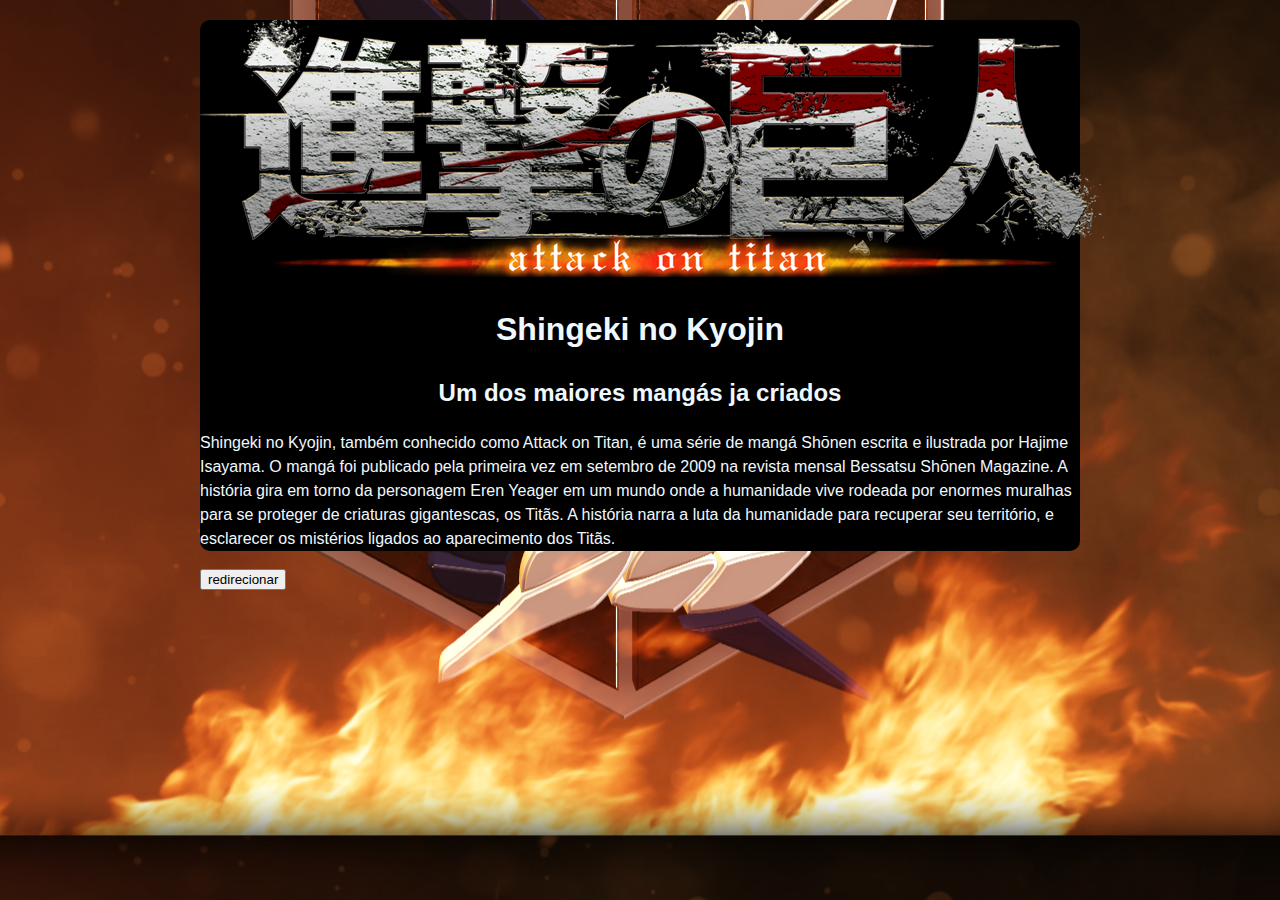
==== index.html @ 86ed06ed "feature-01" ====
<!DOCTYPE html>
<html lang="pt">

<head>
    <title>Trab Samuel</title>
    <link rel="stylesheet"
        href/="https://fonts.google.com/specimen/Roboto?sidebar.open=true&selection.family=Roboto:ital,wght@1,300">
    <link rel="stylesheet" href="body.css">
</head>

 <body>
    <main>
        <div class="logo">
        <img src="logo.png" alt="Logo do mangá">
        </div>
        <h1 class="band-name">Shingeki no Kyojin</h1>
        <h2 class="band-line">Um dos maiores mangás ja criados</h2>

        <p>Shingeki no Kyojin, também conhecido como Attack on Titan,
            é uma série de mangá Shōnen escrita e ilustrada por Hajime Isayama.
            O mangá foi publicado pela primeira vez em setembro de 2009 na
            revista mensal Bessatsu Shōnen Magazine. A história gira em torno da personagem Eren Yeager
            em um mundo onde a humanidade vive rodeada por enormes muralhas para se proteger de criaturas gigantescas,
            os Titãs. A história narra a luta da humanidade para recuperar seu território,
            e esclarecer os mistérios ligados ao aparecimento dos Titãs.
        </p>

        
    </main>
    <input type="button"  value="redirecionar">
</body>












</html>
---- body.css ----
body {
    width: 95%;
    max-width: 880px;
    margin: auto;
    background: url(fundo.png) center;

    font-family: sans-serif;
    line-height: 1.5;
    color: aliceblue;
  }

main {
 background: black;
 padding: 5x 40px;
 margin-top: 20px;
 border-radius: 10px;
}

.logo{
  text-align: center;

}
.band-name{
  text-align: center;

}
.band-line{
  text-align: center;

}
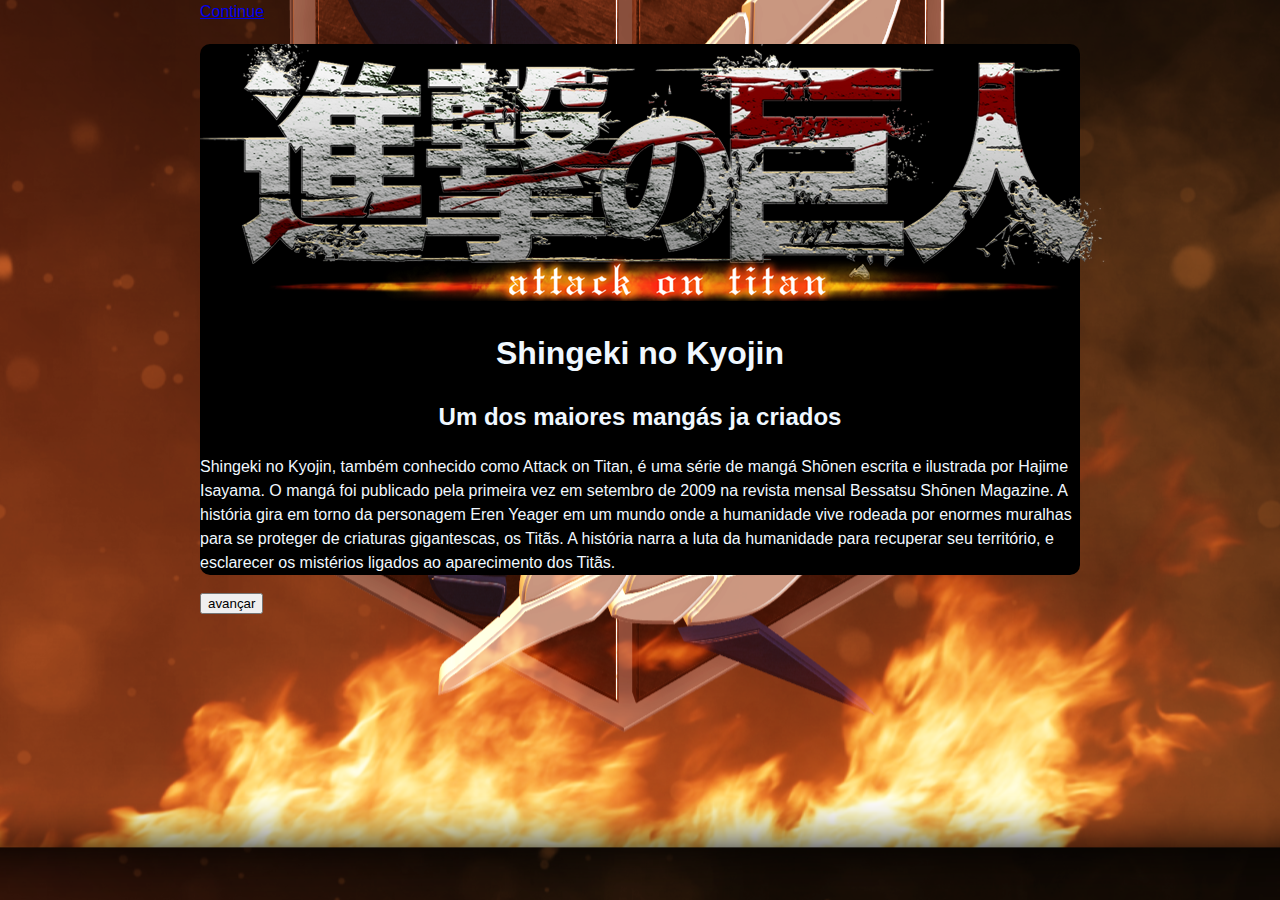
==== commit 460367a1: "feature-02" ====
--- a/index.html
+++ b/index.html
@@ -6,6 +6,7 @@
     <link rel="stylesheet"
         href/="https://fonts.google.com/specimen/Roboto?sidebar.open=true&selection.family=Roboto:ital,wght@1,300">
     <link rel="stylesheet" href="body.css">
+    <a href="avançar">Continue</a>
 </head>
 
  <body>
@@ -27,7 +28,7 @@
 
         
     </main>
-    <input type="button"  value="redirecionar">
+    <input type="button"  value="avançar">
 </body>
 
 
